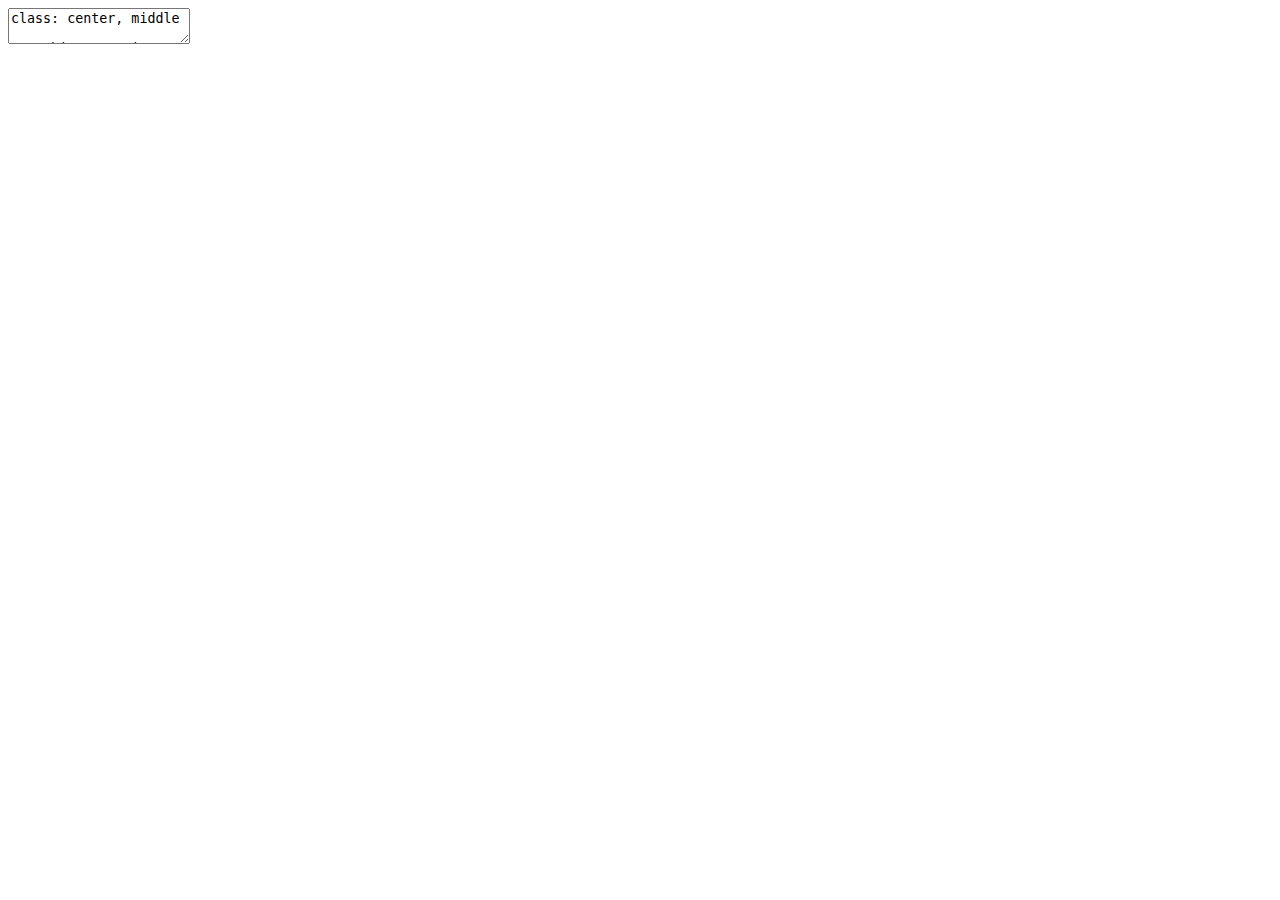
==== slides/01_machine_learning_successes/index.html @ ec20d29d "wip" ====
<!DOCTYPE html>
<html>
  <head>
    <title>Introduction to Machine Learning</title>
    <meta charset="utf-8">
    <style>
     .left-column {
       width: 50%;
       float: left;
     }
     .right-column {
       width: 50%;
       float: right;
     }
     .grey { color: #bbbbbb; }
      </style>
    <link rel="stylesheet" type="text/css" href="slides.css">
  </head>
  <body>
      <textarea id="source">
class: center, middle

# Machine Learning: history, applications, recent successes

Arthur Mensch

.affiliations[
  ![École Normale Supérieure](images/logo_ens_psl_couleur.png)
]
---

# Machine learning crash course

### Applications, history, limits

### General concepts, goals and caveats

### Mathematics:

  - Statistics/ Linear algebra / Optimisation

### Programming: 

  - Numerics in Python / Scikit-learn / Deep learning

### Data: SQL


---
# Team

Pierre Ablin

Mathieu Blondel

Pierre Sennart


Arthur Mensch

---
# Course organisation

### Online course 9h - 10h30, 11h - 12h30

### Online lab 14h - 17h

  - Based on Python notebooks (4 first days)
  - Your own Python install, or Colab
  - Available on Discord

---
# Why machine learning

### An old field of computer science
  - Started in the 60s

### Rebranded "Artifical Intelligence"
  - Used to be one way of approaching cybernetics (until the 1990s)
  - Now the major way of making "intelligent" programs
---
# A field of computer science 

- Computer science is concerned with programs 

- input -> program -> output

- Machine learning: (input, output) -> (input -> machine learning program -> output)

# Machine learning as a statistical approach


    </textarea>
    <style TYPE="text/css">
      code.has-jax {font: inherit; font-size: 100%; background: inherit; border: inherit;}
    </style>
    <script type="text/x-mathjax-config">
      MathJax.Hub.Config({
      tex2jax: {
      inlineMath: [['$','$'], ['\\(','\\)']],
      skipTags: ['script', 'noscript', 'style', 'textarea', 'pre'] // removed 'code' entry
      }
      });
      MathJax.Hub.Queue(function() {
      var all = MathJax.Hub.getAllJax(), i;
      for(i = 0; i < all.length; i += 1) {
		     all[i].SourceElement().parentNode.className += ' has-jax';
		     }
		     });
		     </script>
    <script type="text/javascript" src="https://cdn.mathjax.org/mathjax/latest/MathJax.js?config=TeX-AMS-MML_HTMLorMML"></script>
    <script src="../remark.min.js" type="text/javascript">
    </script>
    <script type="text/javascript">
      var slideshow = remark.create({
        highlightStyle: 'github',
        highlightSpans: true,
        highlightLines: true
      });
    </script>
  </body>
</html>
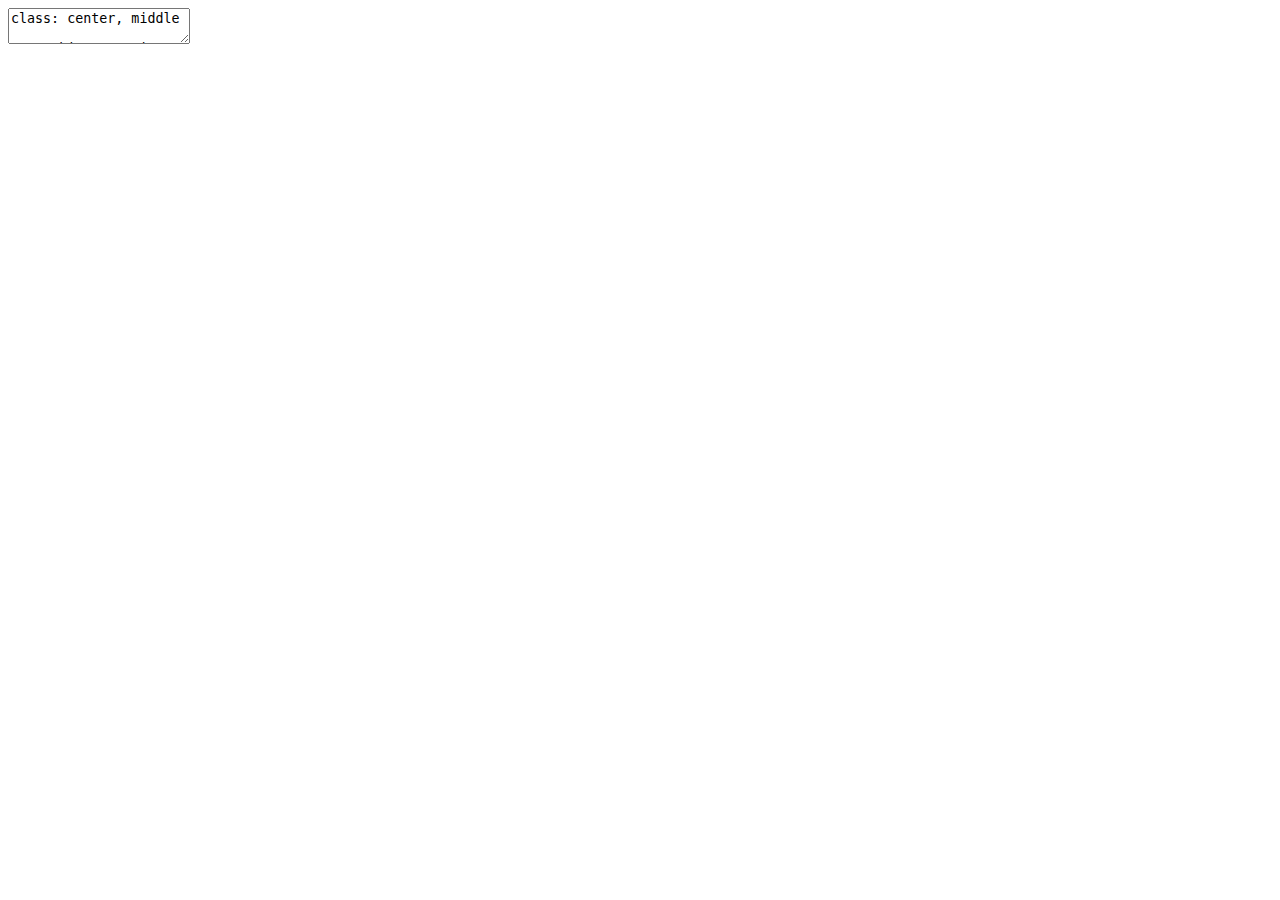
==== commit ac720d27: "Finance Summer School" ====
--- a/slides/01_machine_learning_successes/index.html
+++ b/slides/01_machine_learning_successes/index.html
@@ -12,6 +12,10 @@
        width: 50%;
        float: right;
      }
+     .column {
+       width: 20%;
+       float: left;
+     }
      .grey { color: #bbbbbb; }
       </style>
     <link rel="stylesheet" type="text/css" href="slides.css">
@@ -20,74 +24,367 @@
       <textarea id="source">
 class: center, middle
 
-# Machine Learning: history, applications, recent successes
-
-Arthur Mensch
+## Machine Learning: history, applications, recent successes
+
+Arthur Mensch 
 
 .affiliations[
-  ![École Normale Supérieure](images/logo_ens_psl_couleur.png)
-]
----
-
-# Machine learning crash course
-
-### Applications, history, limits
-
-### General concepts, goals and caveats
-
-### Mathematics:
-
-  - Statistics/ Linear algebra / Optimisation
-
-### Programming: 
-
-  - Numerics in Python / Scikit-learn / Deep learning
-
-### Data: SQL
-
-
----
-# Team
-
-Pierre Ablin
-
-Mathieu Blondel
-
-Pierre Sennart
-
-
-Arthur Mensch
-
----
-# Course organisation
-
-### Online course 9h - 10h30, 11h - 12h30
-
-### Online lab 14h - 17h
-
-  - Based on Python notebooks (4 first days)
-  - Your own Python install, or Colab
-  - Available on Discord
-
----
-# Why machine learning
-
-### An old field of computer science
-  - Started in the 60s
-
-### Rebranded "Artifical Intelligence"
-  - Used to be one way of approaching cybernetics (until the 1990s)
-  - Now the major way of making "intelligent" programs
----
-# A field of computer science 
-
-- Computer science is concerned with programs 
-
-- input -> program -> output
-
-- Machine learning: (input, output) -> (input -> machine learning program -> output)
-
-# Machine learning as a statistical approach
+  ![DeepMind](images/dm.png)
+]
+---
+
+## Machine learning crash course
+
+- Applications, history, limits 9h-10h15
+
+- General concepts of supervised learning 10h30-12h
+
+- Lab: 3h of ML notebooks (using scikit-learn), when you have time
+
+---
+
+## What is machine learning ?
+
+- Term that has become common all the way up to general media (since 2015)
+
+- Often heard along the words
+  - "Artificial Intelligence"/"Deep learning"
+
+- A century-old concept that I'll try to introduce
+
+
+## What is an intelligent system ?
+
+
+.center[<img src="images/intelligence.png" width="85%" />]
+
+If the agent is a machine: *artificial intelligence* (term coined in 1956)
+
+
+---
+
+## How do we become intelligent ?
+.center[<img src="images/learning1.png" width="85%" />]
+
+.center[**Learning by trial and error**]
+
+.center[*Reinforcement learning*]
+
+---
+
+## How do we become intelligent ?
+.center[<img src="images/learning2.png" width="85%" />]
+
+.center[**Learning by organizing new knowledge**]
+
+.center[*Unsupervised learning*]
+---
+
+## How do we become intelligent ?
+.center[<img src="images/learning3.png" width="85%" />]
+
+.center[**Learning by comparison with a reference**]
+
+.center[*Supervised learning*]
+
+
+---
+### What do we know about intelligence ?
+
+- Psychology/behavior study: learning processes
+
+- Neuroscience: better understanding of the brain
+
+- Humans use the three type of learning above
+
+.left-column[<img src="images/brain.png" width="50%" />]
+.right-column[<img src="images/neuron.png" width="100%" />]
+
+---
+## How can a machine learn ?
+
+Supervised learning process
+
+.center[<img src="images/learning3.png" width="85%" />]
+
+Implementing a program that learns from supervision
+
+.center[<img src="images/machine_learning.png" width="85%" />]
+
+---
+## Machine learning as a field
+
+  - A subfield of "artificial intelligence" (computer science), where *intelligence* is acquired from *data*
+
+.center[<img src="images/machine_learning.png" width="85%" />]
+
+  - Extract information from data: relies on statistics
+
+  - Training relies on optimization and mathematics
+
+---
+## A brief history
+
+#### AI boom 1950-1970
+
+    - Perceptron: a first attempt to classify images  (1958)
+
+    - AI at the time was mostly symbolic reasoning (not from data)
+    
+    - AI booming, until 1970
+
+#### AI winter 1970-1980
+
+    - Too hard a problem ! Researcher were over optimistic.
+
+<div class='column'><img src="images/minsky.jpg" width="60%" /><br>Marvin Minsky</div>
+
+<div class='column'><img src="images/rosenblatt.jpeg" width="60%" /><br>Frank Rosenblatt</div>
+
+<div class='column'><img src="images/shannon.jpg" width="60%" /><br>Claude Shannon</div>
+
+---
+## A brief history
+#### 1980s : Progress in modelling: neural-networks, training techniques
+
+.center[<img src="images/neural_networks.png" width="35%" />]
+        
+#### 1990s-2000s:
+      - AI shifts from symbolic reasoning to machine learning (from data)
+
+      - Progress in statistics: what can be learned ?
+
+      - Models simple enough to be analysed (SVM/generalized linear models)
+
+      - First applications (character recognition)
+
+      - Progress in behavior modelling: *Netflix recommendation*
+
+
+---
+## A brief history
+  #### The 2010 turn:
+         - Large datasets are acquired (ImageNet + Web expansion)
+
+         - Progress in parallel computing (GPU)
+
+  #### After 2010: new AI / deep learning boom
+        - Complex (deep) models start working for image classification (2012)
+
+        - For text analysis (first 2014 and re-boom in 2017)
+
+        - Audio processing (2016: speech recognition)
+
+        - Scene understanding, face recognition (2014--)
+
+        - Games: solving ATARI (2015--), Go (2016), ...
+
+
+---
+## The new boom explained
+
+- Computational power
+.center[<img src="images/gpu_tpu.png" width="35%" />]
+
+- Powerful programming frameworks
+.center[<img src="images/frameworks.png" width="50%" />]
+
+
+---
+## The new boom explained
+- Available datasets and growing data corpus
+
+- Commodified developement / learning / inference
+
+- Resources and people
+
+.center[<img src="images/papers.jpg" width="45%" />
+<img src="images/revenues.jpg" width="45%" />]
+
+        - Private fundings from the GAFAM, very large public funding from the Chinese governement
+
+        - Large increase of the community
+
+
+
+---
+## Machine learning is now everywhere
+
+1. Computer vision
+
+2. Speech processing
+
+3. Text understanding
+
+4. Game playing
+
+5. Behavior modelling
+
+
+---
+## Image processing
+
+.center[
+<img src="images/images.png" style="width: 720px;" />
+]
+
+
+---
+## Image processing
+
+.center[
+<img src="images/vision.png" style="width: 680px;" />
+]
+
+.credits[Slide courtesy of https://github.com/m2dsupsdlclass/lectures-labs]
+
+
+
+---
+## Image processing
+
+.center[
+<img src="images/vision2.png" style="width: 720px;" />
+]
+
+.credits[Slide courtesy of https://github.com/m2dsupsdlclass/lectures-labs]
+
+<!-- ---
+## Image processing: the good
+.center[
+<img src="images/faceid.jpg" style="width: 720px;" />
+]
+
+---
+## Image processing: the bad
+.center[
+<img src="images/clearview.jpg" style="width: 720px;" />
+]
+
+---
+## Image processing: the ugly
+.center[
+<img src="images/china.png" style="width: 720px;" />
+] -->
+
+---
+## Text processing
+.center[
+<img src="images/text.png" style="width: 720px;" />
+]
+
+---
+## Text processing
+.center[
+<img src="images/nlp.png" style="width: 720px;" />
+]
+
+.credits[Slide courtesy of https://github.com/m2dsupsdlclass/lectures-labs]
+
+
+---
+## Text processing
+.center[
+<img src="images/nlp2.png" style="width: 720px;" />
+]
+
+.credits[Slide courtesy of https://github.com/m2dsupsdlclass/lectures-labs]
+
+
+---
+## Text/speech processing
+
+- GPT-3 [2020] requires only a few examples of a task to generalize. [example](pic.twitter.com/HFjZOgJvR8)
+
+.center[
+<img src="images/gpt3.jpg" style="width: 500px;" />
+]
+
+
+
+---
+## Text/speech processing 
+
+
+---
+## Combining modalities
+.center[
+<img src="images/nlp_vision.png" style="width: 720px;" />
+]
+
+.credits[Slide courtesy of https://github.com/m2dsupsdlclass/lectures-labs]
+
+---
+## Generating false data
+.center[
+<img src="images/generator.png" style="width: 400px;" /><br>
+]
+
+---
+## Generating false data
+.center[
+<img src="images/nvidia_celeb.jpg" style="width: 400px;" /><br>
+[StyleGAN2 2018]
+]
+
+.center[
+<img src="images/WaveNet.gif" style="width: 400px;" /><br>
+[WaveNet 2017]
+]
+
+---
+## Generating false data
+
+<iframe id="ytplayer" type="text/html" width="640" height="360"
+  src="http://www.youtube.com/embed/p5U4NgVGAwg"
+  frameborder="0"/>
+
+
+---
+## ML for other sciences
+
+.center[
+<img src="images/dermato.png" style="width: 720px;" />
+]
+
+---
+## Playing games
+
+.center[
+<img src="images/rl.png" style="width: 720px;" />]
+
+
+---
+## Playing games
+.center[
+<img src="images/games.png" style="width: 720px;" />]
+
+---
+## Influencing human behavior via profiling
+.center[
+<img src="images/behavior.png" style="width: 720px;" />]
+
+<!-- ---
+## Influencing human behavior via profiling
+.center[
+<img src="images/cambridge_analytica.png" style="width: 720px;" />] -->
+
+---
+## Limit of machine learning
+
+- Model trained from data: as biased and unfair as the data itself
+
+  - facial recognition systems works less well on minorities
+
+  - Resume rating systems learn socio-economic biases
+
+- Predictive model may fail on slightly perturbated input
+  - Non robust, hence hardly deployable (e.g. autonomous cars)
+
+- Deployment of a model in the wild that trains on interaction data
+  - Exploitable !
+
+
 
 
     </textarea>
@@ -120,3 +417,4 @@
     </script>
   </body>
 </html>
+
--- a/slides/01_machine_learning_successes/slides.css
+++ b/slides/01_machine_learning_successes/slides.css
@@ -0,0 +1,122 @@
+@import url(webfont-ubuntu-400-300-100.css);
+@import url(webfont-ubuntu-mono-400-700-400italic.css);
+
+body {
+  font-family: 'Ubuntu';
+  font-weight: normal;
+}
+
+h1, h2, h3, h4, h5, h6 {
+  font-family: 'Ubuntu';
+  font-weight: 300;
+  margin-top: 0;
+  clear: both;
+}
+h1 {
+  margin-top: 0.5em;
+}
+h2 {
+  font-size: 140%;
+  line-height: 150%;
+}
+h3 {
+  font-size: 130%;
+  line-height: 140%;
+}
+h2, h3, h4, h5, h6 {
+  font-weight: normal;
+}
+
+
+li {
+  font-size: 100%;
+  line-height: 160%;
+}
+
+p {
+font-size: 120%;
+  line-height: 140%;
+}
+
+.singleimg .middlebelowheader {
+  text-align: center;
+}
+
+.singleimg img {
+  max-width: 90%;
+  max-height: 600px;
+  /*border: 2px solid #ddd;*/
+}
+table {
+  margin: 0 auto 0.8em;
+  border-collapse: collapse;
+}
+td, th {
+  border: 1px solid #ddd;
+  padding: 0.3em 0.5em;
+}
+
+.bgheader h1 {
+  background-color: rgba(0, 0, 0, 0.9);
+  opacity: 50%;
+  padding: 0.5em;
+  color: white;
+  border-radius: .5em;
+}
+.middlebelowheader {
+  /* This fixed size height was found to work well with the slide
+     scaling mechanism of remark.js:
+   */
+  height: 500px;
+  display: table-cell;
+  vertical-align: middle;
+}
+.widespace h2 {
+  line-height: 200%;
+}
+.big .remark-code  {
+  font-size: 200%;
+}
+.remark-code, .remark-inline-code {
+   font-family: 'Ubuntu Mono';
+}
+
+.medium .remark-code  {
+  font-size: 120%;
+}
+
+.mmedium .remark-code  {
+  font-size: 99%;
+}
+
+.affiliations img {
+  height: 44px;
+  margin: 2em;
+}
+
+.hidden {
+  visibility: hidden;
+}
+
+.small {
+  font-size: 90%;
+}
+
+.credits {
+  font-style: italic;
+  font-size: 70%;
+}
+
+.bunchoflogos img {
+  max-height: 100px;
+  padding: 1em;
+}
+
+.bunchoflogos p {
+  text-align: center;
+  width: 750px;
+}
+
+a:visited {
+  color: blue;
+}
